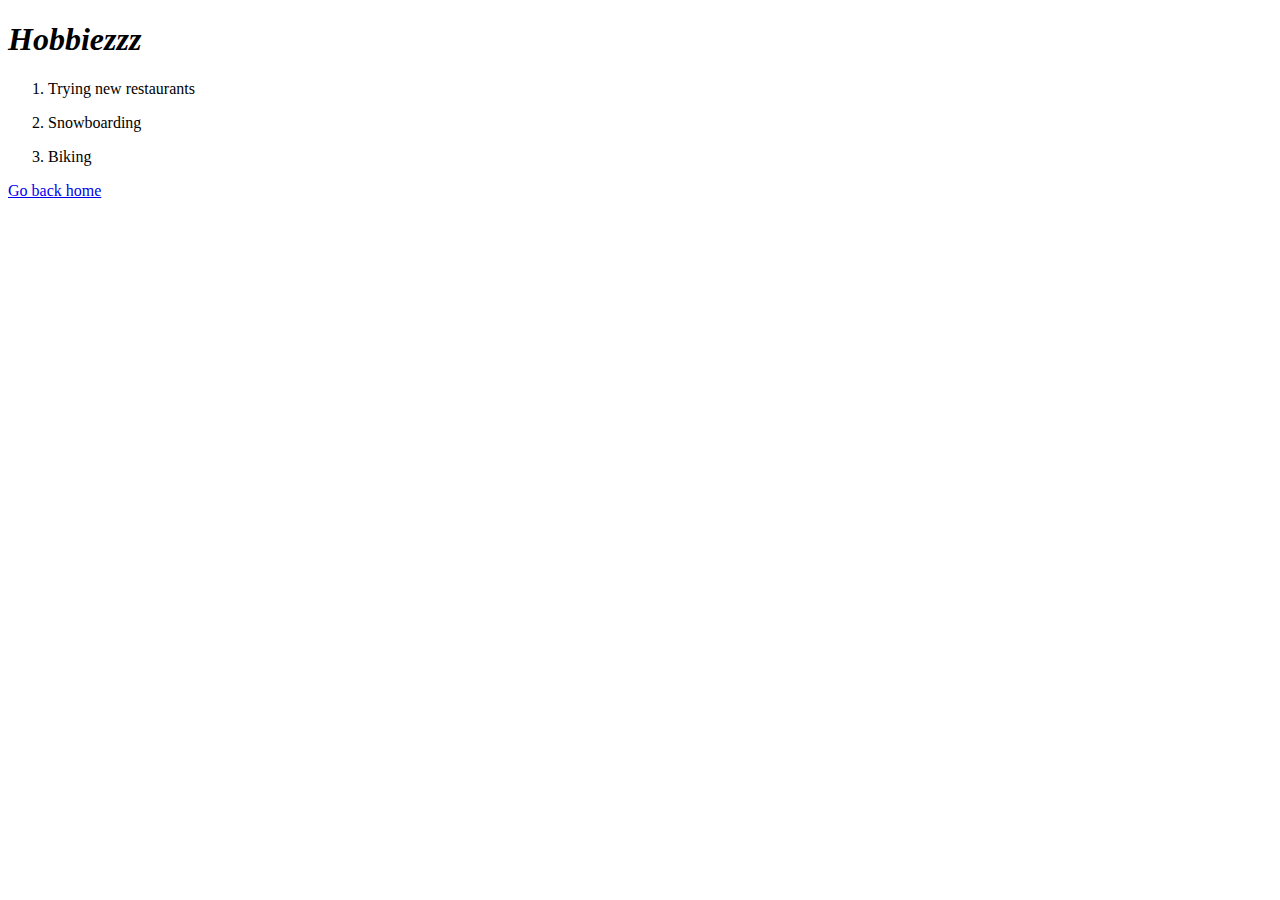
==== about-me.html @ 0464c735 "Added new pages" ====
<!DOCTYPE html>
<html lang="en" dir="ltr">
  <head>
    <meta charset="utf-8">
    <title>Kenny's Hobbies</title>
    <link rel="stylesheet" href="css/styles.css">  
  </head>
  <body>
    <h1>
      <st><em>Hobbiezzz</em></st>
    </h1>
    <ol>
      <li><p>Trying new restaurants</p></li>
      <li><p>Snowboarding</p></li>
      <li><p>Biking</p></li>
    </ol>
    <p>
      <a href="index.html">Go back home</a>
    </p>
  </body>
</html>
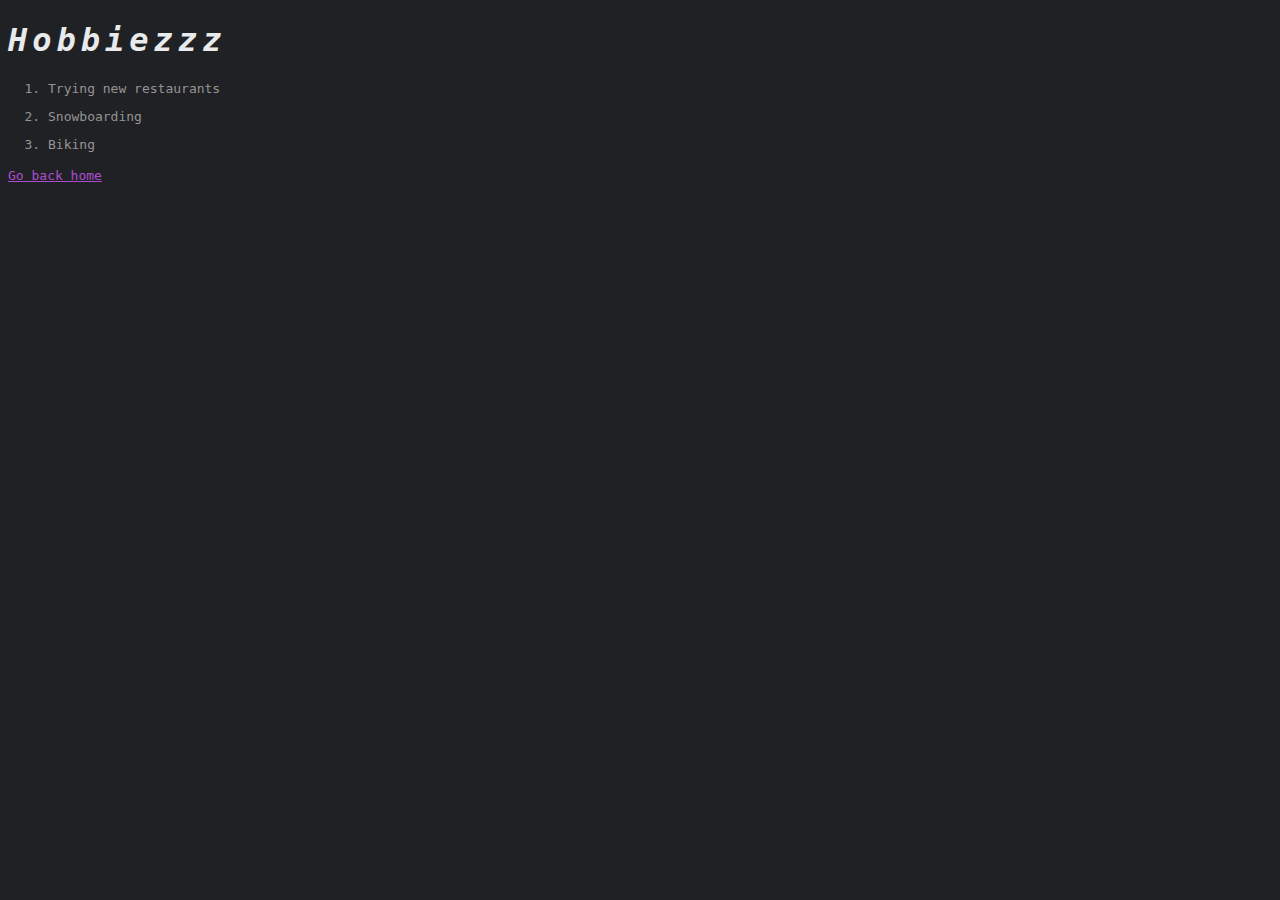
==== commit f10eb24d: "fixing css bug" ====
--- a/about-me.html
+++ b/about-me.html
@@ -3,7 +3,7 @@
   <head>
     <meta charset="utf-8">
     <title>Kenny's Hobbies</title>
-    <link rel="stylesheet" href="css/styles.css">  
+    <link rel="stylesheet" href="CSS/styles.css">  
   </head>
   <body>
     <h1>
--- a/CSS/styles.css
+++ b/CSS/styles.css
@@ -0,0 +1,134 @@
+body {
+  background-color: #202125;
+}
+
+.headerSep {
+
+  border-style: ridge none none;
+  border-color: #AE4CCF;
+  border-width: 3px;
+  width: 100%;
+  margin-top: 20px;
+  margin-bottom: 20px;
+  /*height: 20px;*/
+  background-color: #202125;
+}
+
+hr {
+
+  border-style: dotted none none;
+  border-color: #e9eaeb;
+  border-width: 10px;
+  width: 10%;
+  margin-top: 20px;
+  margin-bottom: 20px;
+  /*height: 20px;*/
+  background-color: #202125;
+}
+
+h1 {
+  color: #e9eaeb;
+  letter-spacing: 5px;
+  font-family: Lucida Sans Typewriter,Lucida Console,monaco,Bitstream Vera Sans Mono,monospace;
+}
+
+h2 {
+  color: #e9eaeb;
+  font-family: Lucida Sans Typewriter,Lucida Console,monaco,Bitstream Vera Sans Mono,monospace;
+  text-shadow: 3px 3px #AE4CCF;
+}
+
+h3 {
+  color: #e9eaeb;
+  font-family: Lucida Sans Typewriter,Lucida Console,monaco,Bitstream Vera Sans Mono,monospace;
+  text-align: left;
+  font-size: 13px;
+}
+
+h4 {
+  color: #AE4CCF;
+  font-weight: bold;
+  font-family: Lucida Sans Typewriter,Lucida Console,monaco,Bitstream Vera Sans Mono,monospace;
+  text-align: left;
+  font-size: 25px;
+}
+
+h5 {
+  color: #e9eaeb;
+  font-family: Lucida Sans Typewriter,Lucida Console,monaco,Bitstream Vera Sans Mono,monospace;
+  text-align: left;
+  font-size: 20px;
+  margin-top: 1px;
+  margin-bottom: 10px;
+}
+
+h6 {
+  color: #e9eaeb;
+  font-family: Lucida Sans Typewriter,Lucida Console,monaco,Bitstream Vera Sans Mono,monospace;
+  font-size: 15px;
+  margin-top: 5px;
+  margin-bottom: 2px;
+}
+
+li {
+  color: #949494;
+  font-family: Lucida Sans Typewriter,Lucida Console,monaco,Bitstream Vera Sans Mono,monospace;
+  font-size: 13px;
+}
+
+p {
+  color: #949494;
+  font-family: Lucida Sans Typewriter,Lucida Console,monaco,Bitstream Vera Sans Mono,monospace;
+  font-size: 13px;
+}
+
+a {
+  color: #AE4CCF;
+  font-family: Lucida Sans Typewriter,Lucida Console,monaco,Bitstream Vera Sans Mono,monospace;
+  font-size: 13px;
+}
+
+label {
+  color: #e9eaeb;
+  font-family: Lucida Sans Typewriter,Lucida Console,monaco,Bitstream Vera Sans Mono,monospace;
+}
+
+.websiteTitleCard {
+  margin-left: auto;
+  margin-right: auto;
+  width: 700px
+}
+
+.linksTable {
+  margin-left: auto;
+  margin-right: auto;
+  text-align:center;
+  width: 700px;
+}
+
+.resumeHeader {
+    margin-left: auto;
+    margin-right: auto;
+}
+
+.resumeSection {
+  margin-left: auto;
+  margin-right: auto;
+  width: 70%;
+}
+
+.resumeEntry {
+  margin-left: auto;
+  margin-right: auto;
+  width: 70%;
+}
+
+.contentBullets {
+  margin-left: auto;
+  margin-right: auto;
+  width: 70%;
+}
+
+.columnBullets {
+  width: 85%;
+}
